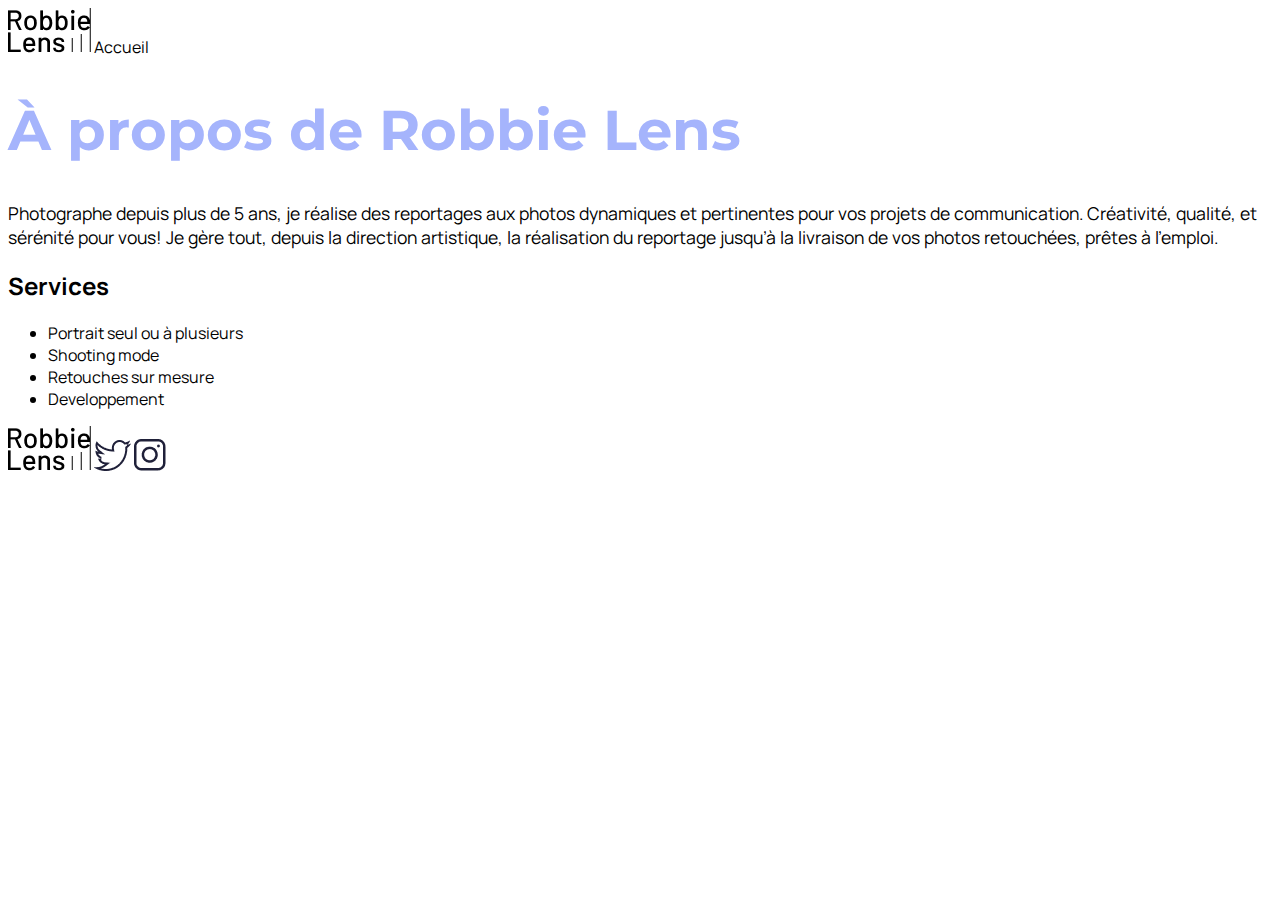
==== a-propos.html @ 0591af2c "Formation HTML CSS premier essai pour Github" ====
<!DOCTYPE html>
<html lang="fr">

<head>
    <meta charset="utf-8">
    <title>À propos - Robbie Lens Photographie</title>
    <link href="style.css" rel="stylesheet">
    <link rel="preconnect" href="https://fonts.googleapis.com">
    <link rel="preconnect" href="https://fonts.gstatic.com" crossorigin>
    <link href="https://fonts.googleapis.com/css2?family=Manrope&family=Montserrat&display=swap" rel="stylesheet">
</head>

<body>
    <div>
        <a href="index.html">
            <img src="images/logo.png" alt="Logo Robbie Lens">
        </a>
        <a href=" index.html">Accueil</a>
        <h1>À propos de Robbie Lens</h1>
    </div>
    <p>
        Photographe depuis plus de 5 ans, je réalise des reportages aux photos dynamiques et pertinentes pour vos
        projets de communication. Créativité, qualité, et sérénité pour vous! Je gère tout, depuis la direction
        artistique, la réalisation du reportage jusqu’à la livraison de vos photos retouchées, prêtes à l’emploi.
    </p>
    <h2>Services</h2>
    <ul>
        <li>Portrait seul ou à plusieurs</li>
        <li>Shooting mode</li>
        <li>Retouches sur mesure</li>
        <li>Developpement</li>
    </ul>
    <div>
        <a href="index.html">
            <img src="images/logo.png" alt="Logo Robbie Lens">
        </a>
        <a target="_blank" href="https://twitter.com/">
            <img src="images/twitter.png" alt="Logo Twitter">
        </a>
        <a target="_blank" href="https://www.instagram.com/">
            <img src="images/instagram.png" alt="Logo Instagram">
        </a>
    </div>
</body>

</html>
---- style.css ----
body {
    /* Ici on utilise le sélecteur body pour appliquer une police et une taille par défaut pour les éléments */
    font-family: 'Manrope', sans-serif;
    font-size: 1em;
}

h1 {
    font-family: "Montserrat", sans-serif;
    font-size: 3.5em;
    color: #A5B4FC; 
}

p {
    font-size: 1.1em;
}

ul {
    font-size: 1em;
}

a {
    text-decoration: none;
    color : black;
}

em {
    font-style: normal;
    color: #A5B4FC;
}
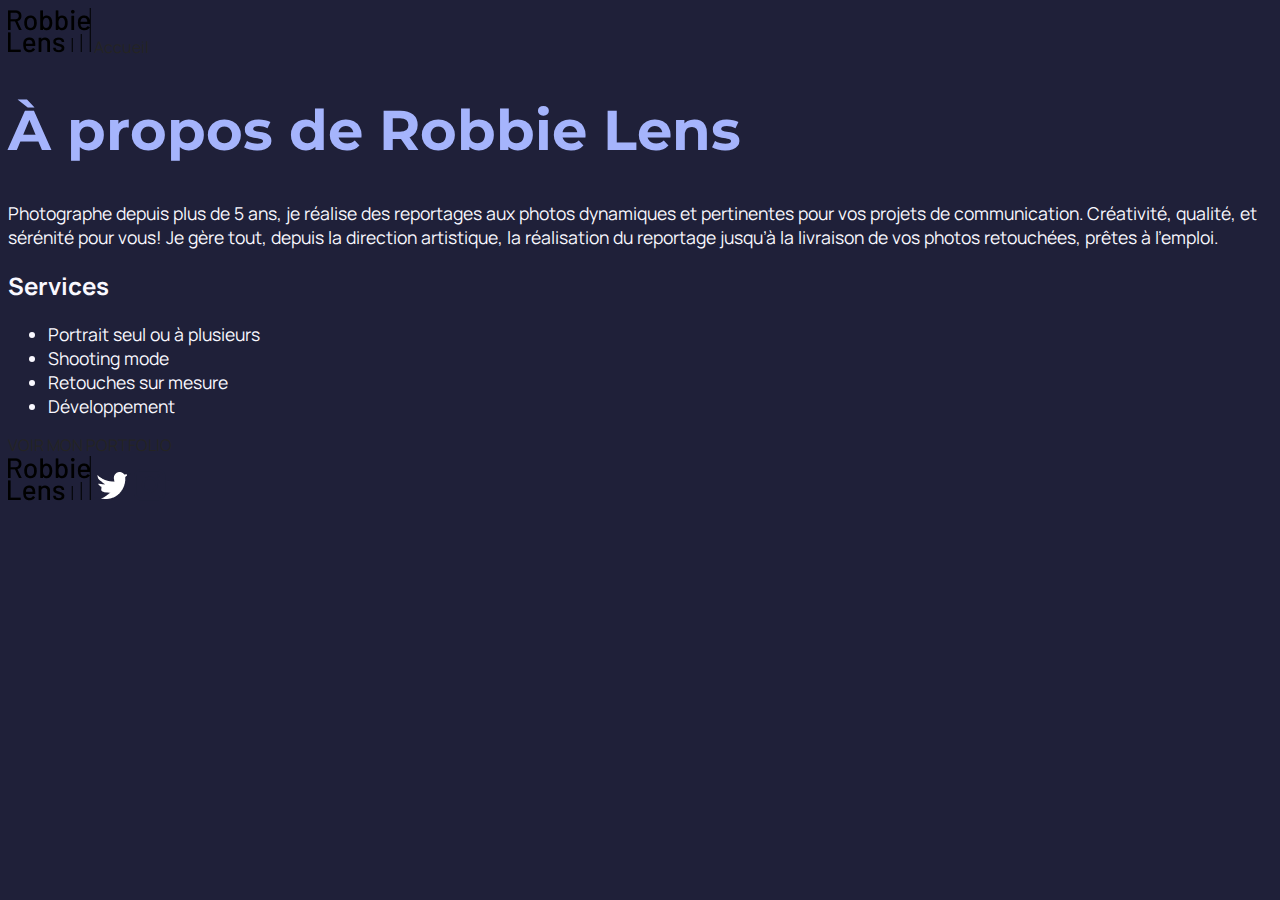
==== commit fd816cb2: "Using CSS to change the background colors" ====
--- a/a-propos.html
+++ b/a-propos.html
@@ -2,9 +2,9 @@
 <html lang="fr">
 
 <head>
-    <meta charset="utf-8">
+    <meta charset="utf-8" >
     <title>À propos - Robbie Lens Photographie</title>
-    <link href="style.css" rel="stylesheet">
+    <link href="style.css" rel="stylesheet" >
     <link rel="preconnect" href="https://fonts.googleapis.com">
     <link rel="preconnect" href="https://fonts.gstatic.com" crossorigin>
     <link href="https://fonts.googleapis.com/css2?family=Manrope&family=Montserrat&display=swap" rel="stylesheet">
@@ -13,11 +13,11 @@
 <body>
     <div>
         <a href="index.html">
-            <img src="images/logo.png" alt="Logo Robbie Lens">
+            <img src="images/logo.png" alt="Logo Robbie Lens" >
         </a>
-        <a href=" index.html">Accueil</a>
-        <h1>À propos de Robbie Lens</h1>
+        <a href="index.html">Accueil</a>
     </div>
+    <h1>À propos de Robbie Lens</h1>
     <p>
         Photographe depuis plus de 5 ans, je réalise des reportages aux photos dynamiques et pertinentes pour vos
         projets de communication. Créativité, qualité, et sérénité pour vous! Je gère tout, depuis la direction
@@ -28,17 +28,22 @@
         <li>Portrait seul ou à plusieurs</li>
         <li>Shooting mode</li>
         <li>Retouches sur mesure</li>
-        <li>Developpement</li>
+        <li>Développement</li>
     </ul>
+    <!-- Voici ici le nouvel élément ajouté 👇 -->
+    <div>
+        <a href="">VOIR MON PORTFOLIO</a>
+    </div>
+
     <div>
         <a href="index.html">
-            <img src="images/logo.png" alt="Logo Robbie Lens">
+            <img src="images/logo.png" alt="Logo Robbie Lens" >
         </a>
         <a target="_blank" href="https://twitter.com/">
-            <img src="images/twitter.png" alt="Logo Twitter">
+            <img src="images/twitter.png" alt="Logo Twitter" >
         </a>
         <a target="_blank" href="https://www.instagram.com/">
-            <img src="images/instagram.png" alt="Logo Instagram">
+            <img src="images/instagram.png" alt="Logo Instagram" >
         </a>
     </div>
 </body>
--- a/style.css
+++ b/style.css
@@ -1,29 +1,41 @@
 body {
-    /* Ici on utilise le sélecteur body pour appliquer une police et une taille par défaut pour les éléments */
-    font-family: 'Manrope', sans-serif;
-    font-size: 1em;
+  font-family: 'Manrope', sans-serif;
+  font-size: 1em;
+  background-color: #1F2039 ; 
+}
+
+a {
+  color: #242424;
+  text-decoration: none;
+}
+
+em {
+  color: #a5b4fc;
+  font-style: normal;
 }
 
 h1 {
-    font-family: "Montserrat", sans-serif;
-    font-size: 3.5em;
-    color: #A5B4FC; 
+  font-size: 3.5em;
+  color: #a5b4fc;
+  font-family: 'Montserrat', sans-serif;
 }
 
-p {
-    font-size: 1.1em;
+h2 {
+  color: #F9F8FF;
 }
 
-ul {
-    font-size: 1em;
+p,
+li {
+  font-size: 1.1em;
+  color: #F9F8FF;
 }
 
-a {
-    text-decoration: none;
-    color : black;
+.entete,
+.pied-de-page {
+  background-color: white;
 }
 
-em {
-    font-style: normal;
-    color: #A5B4FC;
+.cta {
+  background: linear-gradient(#8E86B5,#ACAEED);
+  color: white;
 }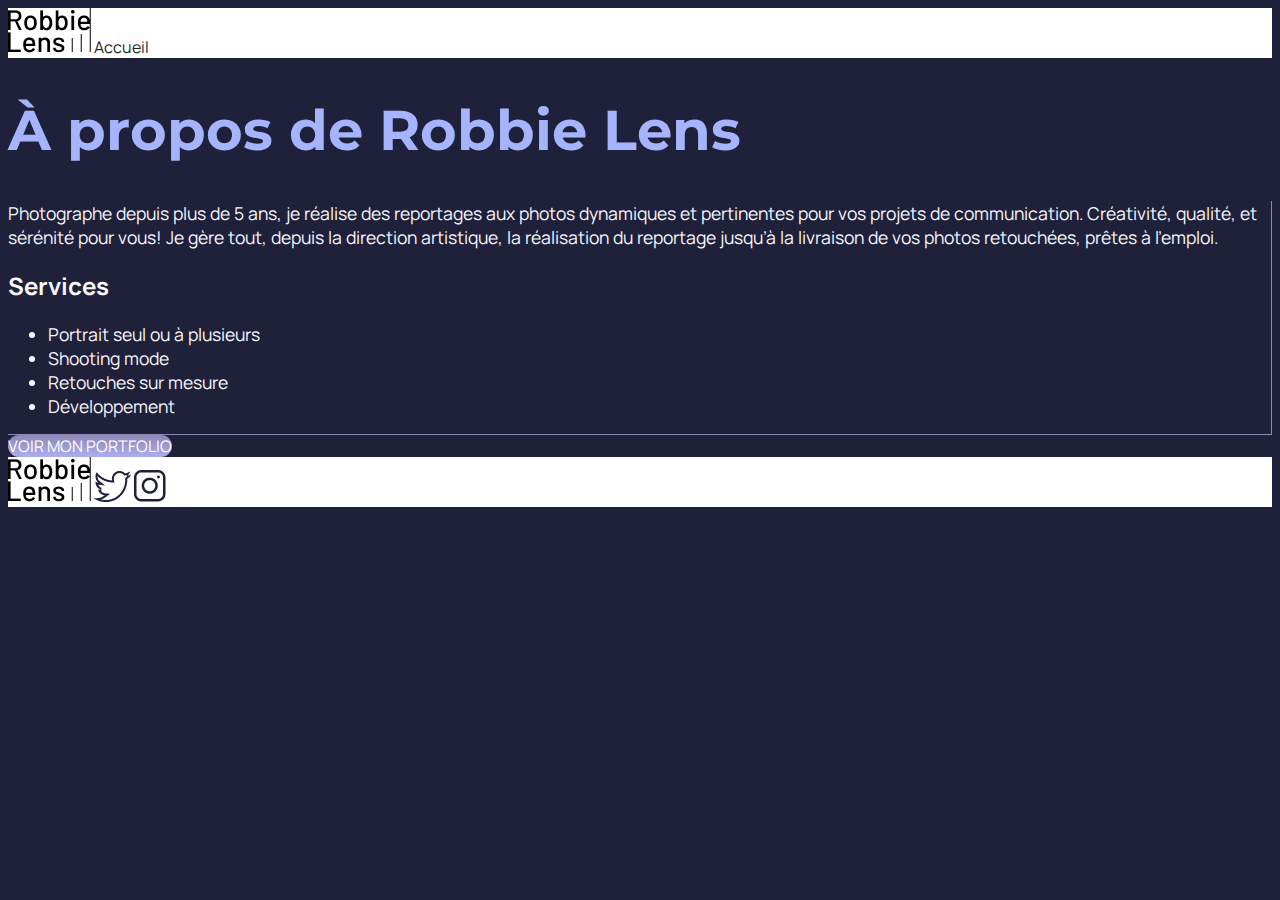
==== commit 372703bb: "Creating boxes" ====
--- a/a-propos.html
+++ b/a-propos.html
@@ -11,31 +11,33 @@
 </head>
 
 <body>
-    <div>
+    <div class="entete">
         <a href="index.html">
             <img src="images/logo.png" alt="Logo Robbie Lens" >
         </a>
         <a href="index.html">Accueil</a>
     </div>
     <h1>À propos de Robbie Lens</h1>
-    <p>
-        Photographe depuis plus de 5 ans, je réalise des reportages aux photos dynamiques et pertinentes pour vos
-        projets de communication. Créativité, qualité, et sérénité pour vous! Je gère tout, depuis la direction
-        artistique, la réalisation du reportage jusqu’à la livraison de vos photos retouchées, prêtes à l’emploi.
-    </p>
-    <h2>Services</h2>
-    <ul>
-        <li>Portrait seul ou à plusieurs</li>
-        <li>Shooting mode</li>
-        <li>Retouches sur mesure</li>
-        <li>Développement</li>
-    </ul>
+    <div class="ensemble">
+        <p>
+            Photographe depuis plus de 5 ans, je réalise des reportages aux photos dynamiques et pertinentes pour vos
+            projets de communication. Créativité, qualité, et sérénité pour vous! Je gère tout, depuis la direction
+            artistique, la réalisation du reportage jusqu’à la livraison de vos photos retouchées, prêtes à l’emploi.
+        </p>
+        <h2>Services</h2>
+        <ul>
+            <li>Portrait seul ou à plusieurs</li>
+            <li>Shooting mode</li>
+            <li>Retouches sur mesure</li>
+            <li>Développement</li>
+        </ul>
+    </div>
     <!-- Voici ici le nouvel élément ajouté 👇 -->
     <div>
-        <a href="">VOIR MON PORTFOLIO</a>
+        <a href="" class="portfolio">VOIR MON PORTFOLIO</a>
     </div>
 
-    <div>
+    <div class="pied-de-page">
         <a href="index.html">
             <img src="images/logo.png" alt="Logo Robbie Lens" >
         </a>
--- a/style.css
+++ b/style.css
@@ -35,7 +35,13 @@
   background-color: white;
 }
 
-.cta {
+.cta, .portfolio {
   background: linear-gradient(#8E86B5,#ACAEED);
   color: white;
+  border-radius: 50px;
+}
+
+.ensemble {
+  border-bottom: 1px solid #8e86b5;
+  border-right: 1px solid #8e86b5;
 }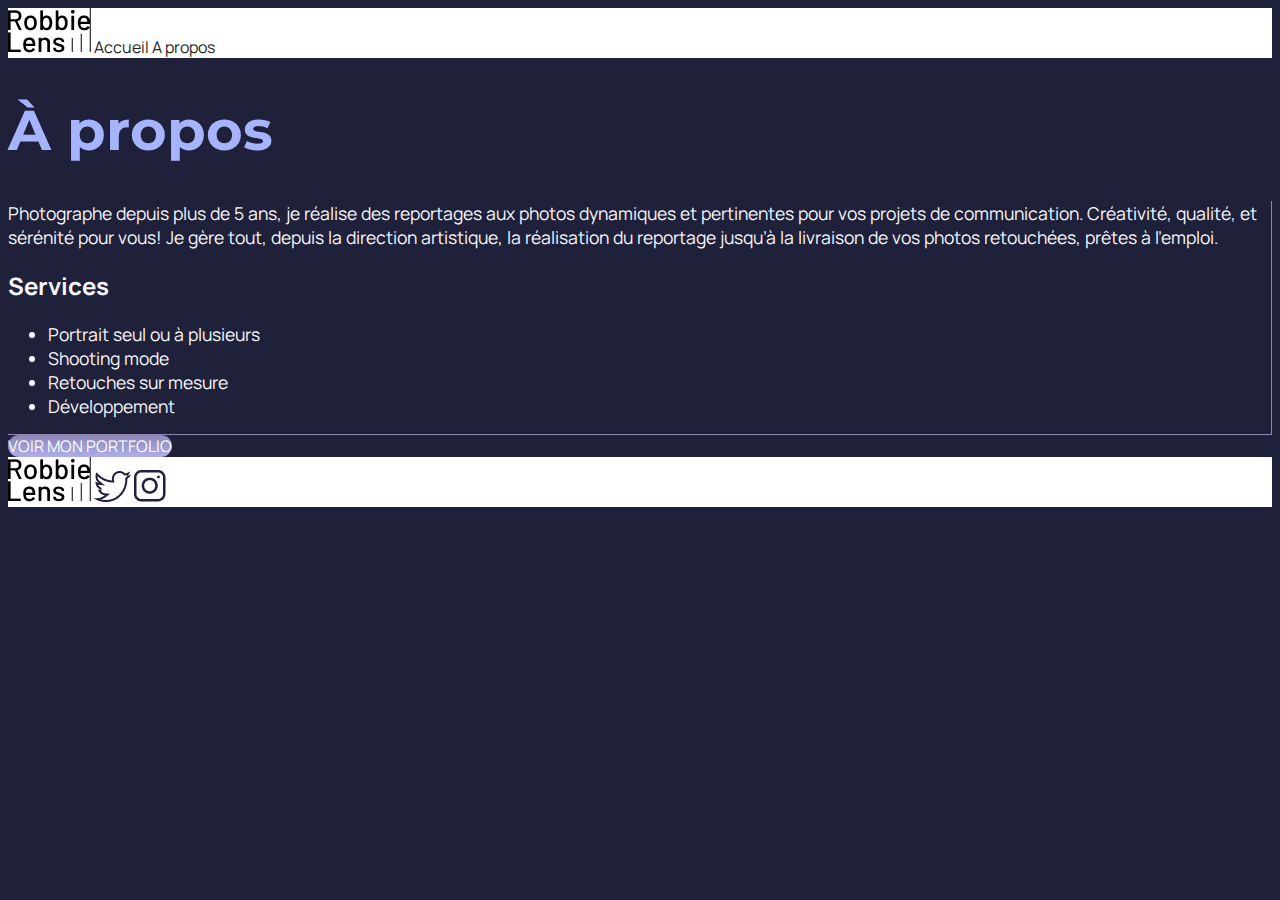
==== commit a6e42dda: "Using rights blocks (header, footer...)for the css" ====
--- a/a-propos.html
+++ b/a-propos.html
@@ -11,43 +11,47 @@
 </head>
 
 <body>
-    <div class="entete">
-        <a href="index.html">
-            <img src="images/logo.png" alt="Logo Robbie Lens" >
-        </a>
-        <a href="index.html">Accueil</a>
-    </div>
-    <h1>À propos de Robbie Lens</h1>
-    <div class="ensemble">
-        <p>
-            Photographe depuis plus de 5 ans, je réalise des reportages aux photos dynamiques et pertinentes pour vos
-            projets de communication. Créativité, qualité, et sérénité pour vous! Je gère tout, depuis la direction
-            artistique, la réalisation du reportage jusqu’à la livraison de vos photos retouchées, prêtes à l’emploi.
-        </p>
-        <h2>Services</h2>
-        <ul>
-            <li>Portrait seul ou à plusieurs</li>
-            <li>Shooting mode</li>
-            <li>Retouches sur mesure</li>
-            <li>Développement</li>
-        </ul>
-    </div>
-    <!-- Voici ici le nouvel élément ajouté 👇 -->
-    <div>
-        <a href="" class="portfolio">VOIR MON PORTFOLIO</a>
-    </div>
+    <header>
+        <nav>    
+            <a href="index.html">
+                <img src="images/logo.png" alt="Logo Robbie Lens" >
+            </a>
+            <a href="index.html">Accueil</a>
+            <a href="a-propos.html">A propos</a>
+        </nav>
+    </header>
+    
+    <main>
+        <h1>À propos</h1>
+        <div class="ensemble">
+            <p>
+                Photographe depuis plus de 5 ans, je réalise des reportages aux photos dynamiques et pertinentes pour vos
+                projets de communication. Créativité, qualité, et sérénité pour vous! Je gère tout, depuis la direction
+                artistique, la réalisation du reportage jusqu’à la livraison de vos photos retouchées, prêtes à l’emploi.
+            </p>
+            <h2>Services</h2>
+            <ul>
+                <li>Portrait seul ou à plusieurs</li>
+                <li>Shooting mode</li>
+                <li>Retouches sur mesure</li>
+                <li>Développement</li>
+            </ul>
+        </div>
+        <!-- Voici ici le nouvel élément ajouté 👇 -->
+        <div>
+            <a href="" class="cta">VOIR MON PORTFOLIO</a>
+        </div>
+    </main>
 
-    <div class="pied-de-page">
-        <a href="index.html">
-            <img src="images/logo.png" alt="Logo Robbie Lens" >
-        </a>
+    <footer>
+        <img src="images/logo.png" alt="Logo Robbie Lens" >
         <a target="_blank" href="https://twitter.com/">
             <img src="images/twitter.png" alt="Logo Twitter" >
         </a>
         <a target="_blank" href="https://www.instagram.com/">
             <img src="images/instagram.png" alt="Logo Instagram" >
         </a>
-    </div>
+    </footer>
 </body>
 
 </html>--- a/style.css
+++ b/style.css
@@ -30,8 +30,9 @@
   color: #F9F8FF;
 }
 
-.entete,
-.pied-de-page {
+header, 
+nav,
+footer {
   background-color: white;
 }
 
@@ -44,4 +45,17 @@
 .ensemble {
   border-bottom: 1px solid #8e86b5;
   border-right: 1px solid #8e86b5;
+}
+
+a:hover {
+  text-decoration: underline;
+}
+
+.cta:hover {
+  background: linear-gradient(#696484,#8788BA);
+  text-decoration: none;
+}
+
+img:hover {
+  opacity: 0.5;
 }